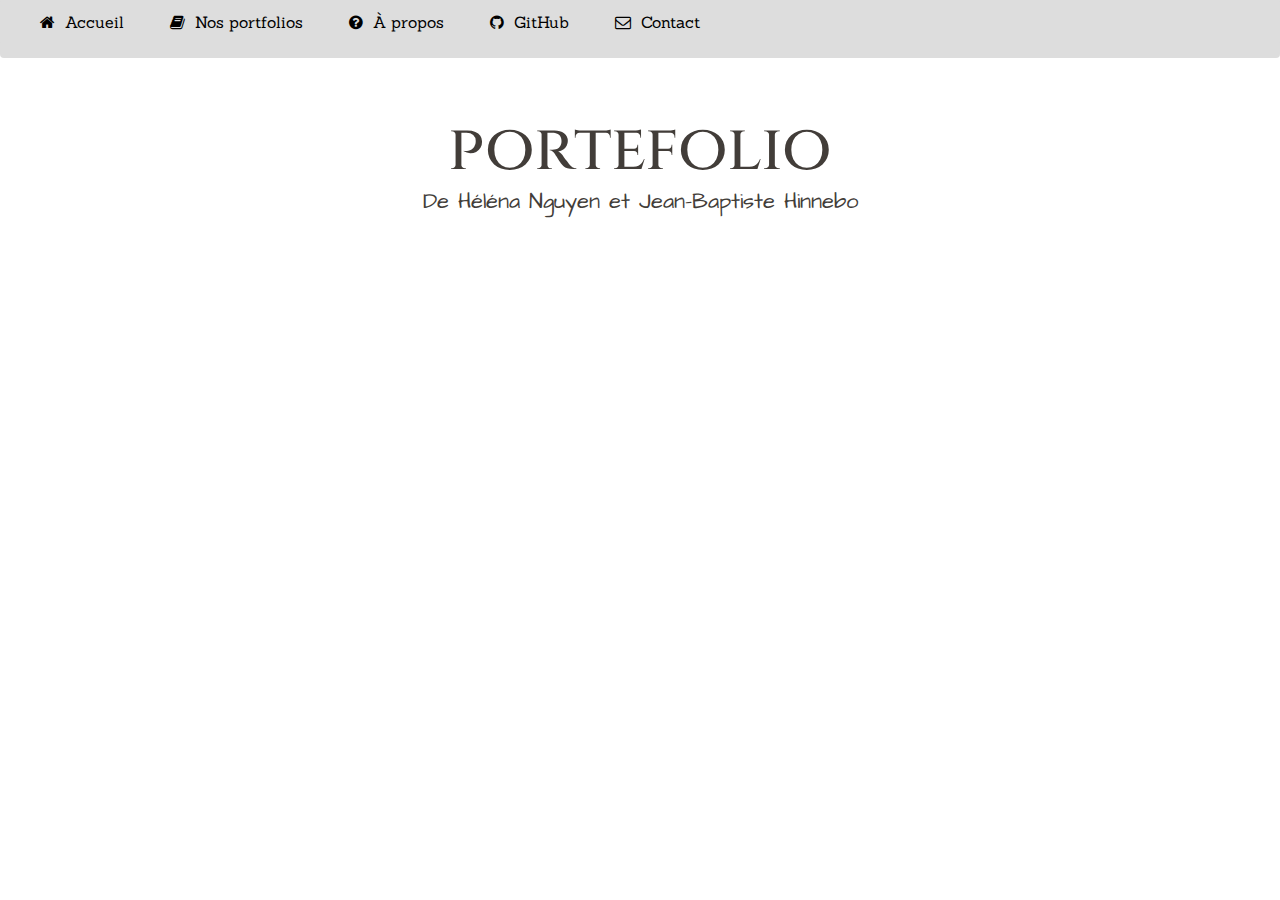
==== index.html @ c587ae27 "Fixed a spelling error" ====
<!DOCTYPE html>
<html lang="fr">

<!-- ###########################################################################
###################################   HEAD   ###################################
############################################################################ -->

<!-- Beginning of the head containing all the meta-data -->
<head>
  <!-- Setting of the characters encoding -->
  <meta charset="utf-8">
  <meta http-equiv="X-UA-Compatible" content="IE=edge">
  <!-- Setting of the responsive parameters -->
  <meta name="viewport" content="width=device-width, initial-scale=1">
  <!-- The above 3 meta tags *must* come first in the head; any other head content must come *after* these tags -->

  <!-- Setting of the authors -->
  <meta name="author" content="Jean-Baptiste Hinnebo &amp; Hélèna Nguyen">
  <!-- Setting of the favicon -->
  <link rel="icon" href="favicon.ico">
  <!-- Setting of the page title, keywords & description for web-referencing -->
  <meta name="keywords" content="portfolio, portfolios, Jean-Baptiste Hinnebo, Hélèna Nguyen">
  <meta name="description" content="Portfolios de Jean-Baptiste Hinnebo &amp; de Hélèna Nguyen, réalisés avec passion &amp; ferveur en binôme.">
  <title>Portfolio</title>

  <!-- Setting of the font families -->
  <link href="https://fonts.googleapis.com/css?family=Architects+Daughter" rel="stylesheet" type="text/css">
  <link href="https://fonts.googleapis.com/css?family=Cinzel:700,400" rel="stylesheet" type="text/css">
  <link href="https://fonts.googleapis.com/css?family=Cuprum:400,700italic,400italic" rel="stylesheet" type="text/css">
  <link href="https://fonts.googleapis.com/css?family=Sanchez:400,400italic" rel="stylesheet" type="text/css">

  <!-- Bootstrap core CSS & user custom styles -->
  <link href="css/bootstrap.min.css" rel="stylesheet">
  <link href="css/main.css" rel="stylesheet">
  <!-- Font-Awesome 4.6.3 core CSS -->
  <link rel="stylesheet" href="css/font-awesome.min.css">
  <!-- Normalization styles -->
  <link href="css/normalize.css" rel="stylesheet">

  <!-- HTML5 shim and Respond.js for IE8 support of HTML5 elements and media queries -->
  <!-- WARNING: Respond.js doesn't work if you view the page via file:// -->
  <!--[if lt IE 9]>
    <script src="https://oss.maxcdn.com/html5shiv/3.7.2/html5shiv.min.js"></script>
    <script src="https://oss.maxcdn.com/respond/1.4.2/respond.min.js"></script>
  <![endif]-->
</head>



<!-- ###########################################################################
###################################   BODY   ###################################
############################################################################ -->

<body class=".container-fluid">

<!-- ==========================================================================
   Header which contains the navigation top-bar
=========================================================================== -->
<header class="header">
  <!-- Beginning of the small devices collapsed top-bar -->
  <nav class="navbar navbar-light">
    <button class="navbar-toggler " type="button" data-toggle="collapse" data-target="#collapsing-topbar">
      &#9776;
    </button>
    <div class="collapse" id="collapsing-topbar">
      <ul class="nav navbar-nav">
        <li class="nav-item">
            <a href="https://simplon-roubaix.github.io/portfolio-JBH-H-l-na/index.html"><i class="fa fa-home" aria-hidden="true"></i>&nbsp;&nbsp;Accueil</a>
        </li>
        <li class="nav-item active">
          <a href="https://nhelena.github.io/CheatSheet_Emmet/"><i class="fa fa-book" aria-hidden="true"></i>&nbsp;&nbsp;Nos portfolios<span class="sr-only">(current)</span></a>
        </li>
        <li class="nav-item">
            <a href="https://nhelena.github.io/CheatSheet_CSS/"><i class="fa fa-question-circle" aria-hidden="true"></i>&nbsp;&nbsp;À propos</a>
        </li>
        <li class="nav-item">
            <a href="https://github.com/NHelena"><i class="fa fa-github" aria-hidden="true"></i>&nbsp;&nbsp;GitHub</a>
        </li>
        <li class="nav-item">
            <a href="https://simplon-roubaix.github.io/portfolio-JBH-H-l-na/Contact.html"><i class="fa fa-envelope-o" aria-hidden="true"></i>&nbsp;&nbsp;Contact</a>
        </li>
      </ul>
    </div>
  </nav>
  <!-- End of the small devices collapsed top-bar -->
  <!-- Beginning of the medium & large devices fixed navigation top-bar -->
  <nav class="navbar navbar-default hidden-md-down">
    <ul class="nav navbar-nav">
      <li class="nav-item">
          <a href="https://simplon-roubaix.github.io/portfolio-JBH-H-l-na/index.html"><i class="fa fa-home" aria-hidden="true"></i>&nbsp;&nbsp;Accueil</a>
      </li>
      <li class="nav-item active">
        <a href="https://nhelena.github.io/CheatSheet_Emmet/"><i class="fa fa-book" aria-hidden="true"></i>&nbsp;&nbsp;Nos portfolios<span class="sr-only">(current)</span></a>
      </li>
      <li class="nav-item">
          <a href="https://nhelena.github.io/CheatSheet_CSS/"><i class="fa fa-question-circle" aria-hidden="true"></i>&nbsp;&nbsp;À propos</a>
      </li>
      <li class="nav-item">
          <a href="https://github.com/NHelena"><i class="fa fa-github" aria-hidden="true"></i>&nbsp;&nbsp;GitHub</a>
      </li>
      <li class="nav-item">
          <a href="https://simplon-roubaix.github.io/portfolio-JBH-H-l-na/Contact.html"><i class="fa fa-envelope-o" aria-hidden="true"></i>&nbsp;&nbsp;Contact</a>
      </li>
    </ul>
  </nav>
  <!-- End of the medium & large devices fixed navigation top-bar -->
</header>


<!-- ==========================================================================
   Section which contains the content of the page
=========================================================================== -->
  <section class="Entete">
    <h1 class="Titre">portefolio</h1>
    <p class="sous-titre">De Héléna Nguyen et Jean-Baptiste Hinnebo</p>
  </section>


<!-- ==========================================================================
   Footer
=========================================================================== -->
  <footer>

  </footer>


<!-- ==========================================================================
   Bootstrap core JavaScript scrips
=========================================================================== -->
  <script src="https://ajax.googleapis.com/ajax/libs/jquery/1.11.3/jquery.min.js"></script>
  <!-- Include all compiled plugins (below), or include individual files as needed -->
  <script src="js/bootstrap.min.js"></script>
</body>

</html>
---- css/main.css ----
body{
  color:#423d39;
  font-family: 'Sanchez', serif;
  /*background:linear-gradient(-47deg, #96cdf8, #e3bea6)  ;*/
}


.container{
  display:flex;
  flex-direction: column;
  flex-wrap:wrap;
}



/*HEADER*/


.header{
  margin: auto;
  width:100%;
  background-image: url(../img/fond.jpg);
  background-size: cover;
  border-bottom: 40px solid #ddd;
}

.fondheader {
  width:100%;
  z-index: -100;

}


.navbar{

  position:absolute;
  margin:auto;
  background-color: #ddd;
  padding:10px 25px;
  width:100%;

}


.navbar a{

  padding:15px 15px;
  text-decoration: none;
  color:black;

}

.Entete{
  text-align: center;
  font-family: 'Cinzel', serif;
  margin:auto 0 30px;
  padding: 75px;
  height:200px;

}

.Titre{
  text-align: center;
  margin:auto;
  font-size: 4em;
}

.sous-titre{
  font-family: 'Architects Daughter', cursive;
  font-size: 1.4em;
  border
}

.decoration{
  height:60px;
  width:100%;
  background-image: url(../img/fond.jpg);
  background-size: cover;
  background-position: center;
}


/*CORPS*/


/****************************************
page principale
*****************************************/

.corps {

margin:auto 10%;
width: 80%;

}

section .container{



}


/**********************************************
page PORTFOLIO
***********************************************/


.portefolio_icon {

  margin:40px 30px;
  margin-bottom: 60px;
  width:450px;
  height:560px;
  border : 4px solid #ddd;
  border-top-left-radius: 20px;
  border-bottom-right-radius: 100px;

  padding:30px 15px 0px;

}

.image_profil {

  background-color: white;
  height:300px;
  width:400px;
  margin:10px 9px;
}


.image_portfolio_JB{

  background-image: url(../img/bennythecook.jpg);
  background-size: cover;
  background-position: center;
}

/*FIN DE LA PAGE PORTFOLIO*/



/**********************************************
page CONTACT
************************************************/



.contact-info {
  list-style:non;
  padding:0;
  margin:0;
  font-size: 0.9em;

}
.contact-info a {
  display:block;
  min-height: 20px;
  background-repeat: no-repeat;
  background-size:20px 20px;
  padding: 0 0 0 30px;
}

.contact-info li .phone a {
  background-image:url('../img/phone.png');
}

.contact-info li .mail a {
  background-image:url('../img/mail.png');
}

.contact-info li .facebook a {
  background-image:url('../img/facebook.png');
}

/*FIN PAGE CONTACT*/



/*****************************
Page A propos
********************************/

.profile-photo {
  display:block;
  max-width:300px;
  margin: 50px auto 50px;
  border-radius: 200px;
}



/*FIN DE PAGE APROPOS*/

/*Barre de navidation*/

.navigation{



}

.navigation ul{
  list-style: none;
}

.navigation ul li a{

  text-decoration: none;

}




/*FOOTER*/


footer{
  position:relative;
  margin-top: 50px;
  height:  200px;
  width: auto;
  padding: 48px 0;
  background-image: url(../img/fond.jpg);
  background-size: cover;
  background-position: bottom;
  color: #fff;
}

.dropdown {
  align-items:center;
  background:none;
  background-color: #484848;
  border: 0;
  color: #fff;
  display: block;
  padding: 8px 10px;
  width: 100%;

}
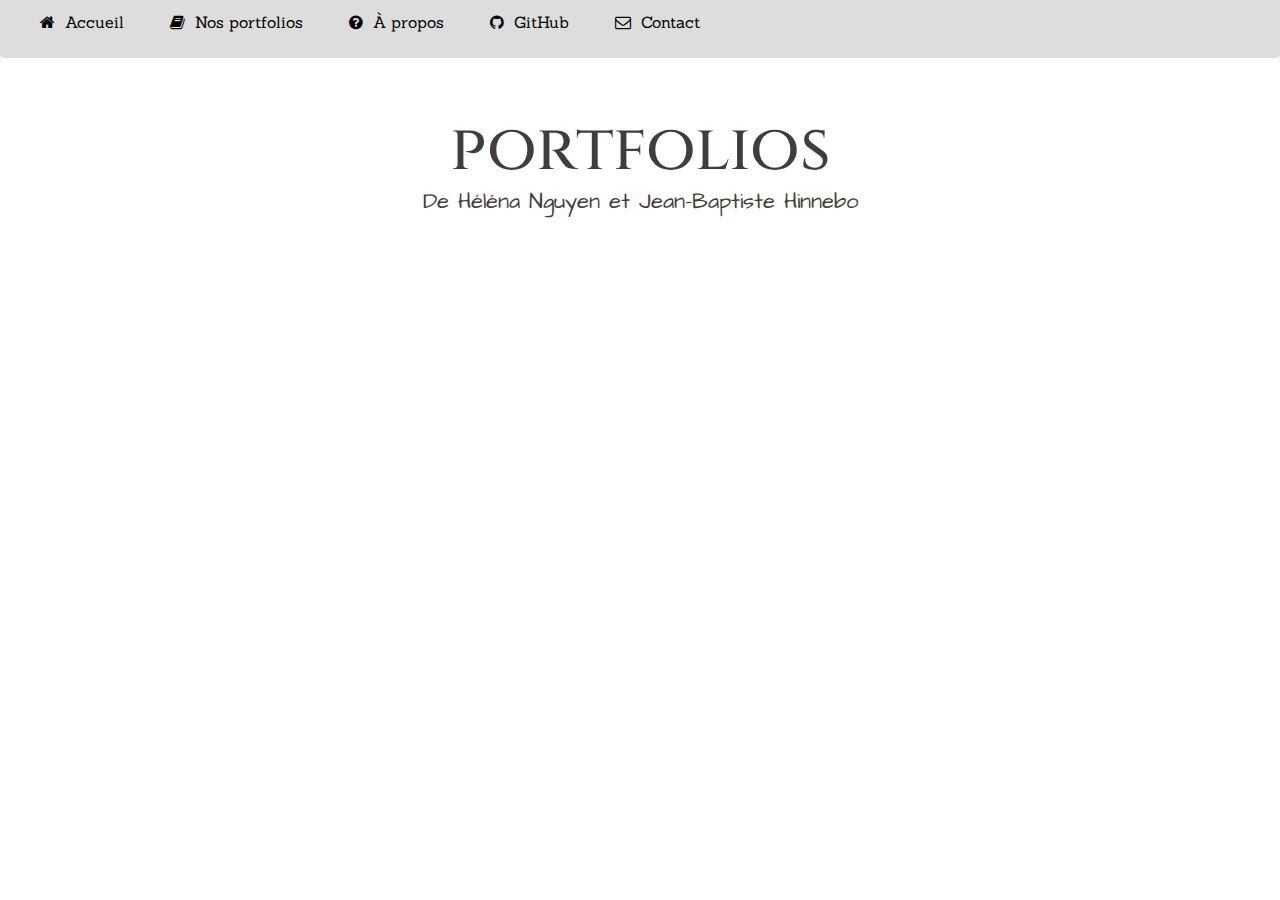
==== commit 14cada17: "Must find a way to resize the pictures without damaging the aspect ratio of the boxes AND the image." ====
--- a/index.html
+++ b/index.html
@@ -82,6 +82,7 @@
       </ul>
     </div>
   </nav>
+
   <!-- End of the small devices collapsed top-bar -->
   <!-- Beginning of the medium & large devices fixed navigation top-bar -->
   <nav class="navbar navbar-default hidden-md-down">
@@ -104,16 +105,32 @@
     </ul>
   </nav>
   <!-- End of the medium & large devices fixed navigation top-bar -->
+
 </header>
 
 
 <!-- ==========================================================================
-   Section which contains the content of the page
+   Section whichs contains the content of the page
 =========================================================================== -->
   <section class="Entete">
-    <h1 class="Titre">portefolio</h1>
+    <h1 class="Titre">portfolios</h1>
     <p class="sous-titre">De Héléna Nguyen et Jean-Baptiste Hinnebo</p>
   </section>
+
+  <div class=decoration></div>
+
+
+  <!-- ==========================================================================
+     Primary Content
+  =========================================================================== -->
+
+<section>
+
+
+
+</section>
+
+
 
 
 <!-- ==========================================================================
--- a/css/main.css
+++ b/css/main.css
@@ -73,7 +73,7 @@
 }
 
 .decoration{
-  height:60px;
+  height:40px;
   width:100%;
   background-image: url(../img/fond.jpg);
   background-size: cover;
@@ -95,29 +95,37 @@
 
 }
 
-section .container{
-
-
-
-}
 
 
 /**********************************************
 page PORTFOLIO
 ***********************************************/
-
+section .container{
+
+  margin:10%;
+
+}
+
+
+.item {
+
+
+  width:300px;
+  height:300px;
+  border : 4px solid #ddd;
+  padding:15px 15px;
+  margin:25px 25px;
+
+}
 
 .portefolio_icon {
 
-  margin:40px 30px;
-  margin-bottom: 60px;
+
   width:450px;
-  height:560px;
+  height:562px;
   border : 4px solid #ddd;
-  border-top-left-radius: 20px;
-  border-bottom-right-radius: 100px;
-
-  padding:30px 15px 0px;
+  padding:15px 15px;
+  margin:25px 25px;
 
 }
 
@@ -135,6 +143,16 @@
   background-image: url(../img/bennythecook.jpg);
   background-size: cover;
   background-position: center;
+}
+
+
+img {
+
+  width: 250px;
+  height:250px;
+  margin:auto;
+  background-size: cover;
+
 }
 
 /*FIN DE LA PAGE PORTFOLIO*/
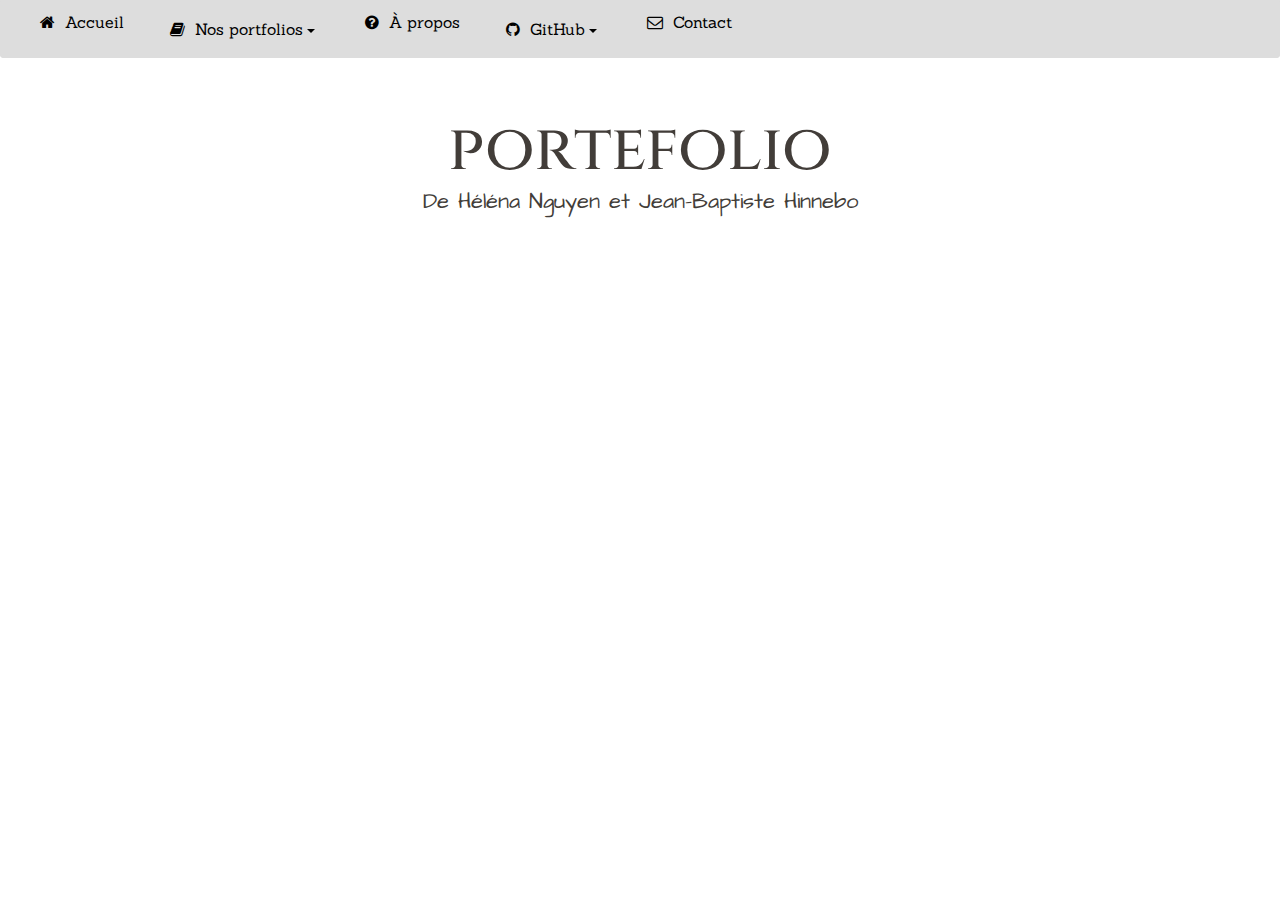
==== commit bbf62dcd: "Fixed the menu top-bar & added the content of the contact.html page" ====
--- a/index.html
+++ b/index.html
@@ -67,14 +67,22 @@
         <li class="nav-item">
             <a href="https://simplon-roubaix.github.io/portfolio-JBH-H-l-na/index.html"><i class="fa fa-home" aria-hidden="true"></i>&nbsp;&nbsp;Accueil</a>
         </li>
-        <li class="nav-item active">
-          <a href="https://nhelena.github.io/CheatSheet_Emmet/"><i class="fa fa-book" aria-hidden="true"></i>&nbsp;&nbsp;Nos portfolios<span class="sr-only">(current)</span></a>
+        <li class="nav-item btn-group">
+          <a class="dropdown-toggle nav-link" type="button" id="dropdownMenuPortfolioMin" data-toggle="dropdown" aria-haspopup="true" aria-expanded="false"><i class="fa fa-book" aria-hidden="true"></i>&nbsp;&nbsp;Nos portfolios</a>
+          <div class="dropdown-menu" aria-labelledby="dropdownMenuPortfolioMin">
+              <a class="dropdown-item" href="https://simplon-roubaix.github.io/portfolio-JBH-H-l-na/portfolio_JB.html"><i class="fa fa-male" aria-hidden="true"></i>&nbsp;&nbsp;Portfolio Jean-Baptiste</a>
+              <a class="dropdown-item" href="https://simplon-roubaix.github.io/portfolio-JBH-H-l-na/portfolio_helena.html"><i class="fa fa-female" aria-hidden="true"></i>&nbsp;&nbsp;Portfolio Hélèna</a>
+          </div>
         </li>
         <li class="nav-item">
-            <a href="https://nhelena.github.io/CheatSheet_CSS/"><i class="fa fa-question-circle" aria-hidden="true"></i>&nbsp;&nbsp;À propos</a>
+            <a href="https://simplon-roubaix.github.io/portfolio-JBH-H-l-na/A_propos.html"><i class="fa fa-question-circle" aria-hidden="true"></i>&nbsp;&nbsp;À propos</a>
         </li>
-        <li class="nav-item">
-            <a href="https://github.com/NHelena"><i class="fa fa-github" aria-hidden="true"></i>&nbsp;&nbsp;GitHub</a>
+        <li class="nav-item btn-group">
+          <a class="dropdown-toggle nav-link" type="button" id="dropdownMenuGitMin" data-toggle="dropdown" aria-haspopup="true" aria-expanded="false"><i class="fa fa-github" aria-hidden="true"></i>&nbsp;&nbsp;GitHub</a>
+          <div class="dropdown-menu" aria-labelledby="dropdownMenuGitMin">
+              <a class="dropdown-item" href="https://github.com/JBHinnebo"><i class="fa fa-male" aria-hidden="true"></i>&nbsp;&nbsp;Jean-Baptiste Hinnebo</a>
+              <a class="dropdown-item" href="https://github.com/NHelena"><i class="fa fa-female" aria-hidden="true"></i>&nbsp;&nbsp;Hélèna Nguyen</a>
+          </div>
         </li>
         <li class="nav-item">
             <a href="https://simplon-roubaix.github.io/portfolio-JBH-H-l-na/Contact.html"><i class="fa fa-envelope-o" aria-hidden="true"></i>&nbsp;&nbsp;Contact</a>
@@ -82,7 +90,6 @@
       </ul>
     </div>
   </nav>
-
   <!-- End of the small devices collapsed top-bar -->
   <!-- Beginning of the medium & large devices fixed navigation top-bar -->
   <nav class="navbar navbar-default hidden-md-down">
@@ -90,14 +97,22 @@
       <li class="nav-item">
           <a href="https://simplon-roubaix.github.io/portfolio-JBH-H-l-na/index.html"><i class="fa fa-home" aria-hidden="true"></i>&nbsp;&nbsp;Accueil</a>
       </li>
-      <li class="nav-item active">
-        <a href="https://nhelena.github.io/CheatSheet_Emmet/"><i class="fa fa-book" aria-hidden="true"></i>&nbsp;&nbsp;Nos portfolios<span class="sr-only">(current)</span></a>
+      <li class="nav-item btn-group">
+        <a class="dropdown-toggle nav-link" type="button" id="dropdownMenuPortfolio" data-toggle="dropdown" aria-haspopup="true" aria-expanded="false"><i class="fa fa-book" aria-hidden="true"></i>&nbsp;&nbsp;Nos portfolios</a>
+        <div class="dropdown-menu" aria-labelledby="dropdownMenuPortfolio">
+            <a class="dropdown-item" href="https://simplon-roubaix.github.io/portfolio-JBH-H-l-na/portfolio_JB.html"><i class="fa fa-male" aria-hidden="true"></i>&nbsp;&nbsp;Portfolio Jean-Baptiste</a>
+            <a class="dropdown-item" href="https://simplon-roubaix.github.io/portfolio-JBH-H-l-na/portfolio_helena.html"><i class="fa fa-female" aria-hidden="true"></i>&nbsp;&nbsp;Portfolio Hélèna</a>
+        </div>
       </li>
       <li class="nav-item">
-          <a href="https://nhelena.github.io/CheatSheet_CSS/"><i class="fa fa-question-circle" aria-hidden="true"></i>&nbsp;&nbsp;À propos</a>
+          <a href="https://simplon-roubaix.github.io/portfolio-JBH-H-l-na/A_propos.html"><i class="fa fa-question-circle" aria-hidden="true"></i>&nbsp;&nbsp;À propos</a>
       </li>
-      <li class="nav-item">
-          <a href="https://github.com/NHelena"><i class="fa fa-github" aria-hidden="true"></i>&nbsp;&nbsp;GitHub</a>
+      <li class="nav-item btn-group">
+        <a class="dropdown-toggle nav-link" type="button" id="dropdownMenuGit" data-toggle="dropdown" aria-haspopup="true" aria-expanded="false"><i class="fa fa-github" aria-hidden="true"></i>&nbsp;&nbsp;GitHub</a>
+        <div class="dropdown-menu" aria-labelledby="dropdownMenuGit">
+            <a class="dropdown-item" href="https://github.com/JBHinnebo"><i class="fa fa-male" aria-hidden="true"></i>&nbsp;&nbsp;Jean-Baptiste Hinnebo</a>
+            <a class="dropdown-item" href="https://github.com/NHelena"><i class="fa fa-female" aria-hidden="true"></i>&nbsp;&nbsp;Hélèna Nguyen</a>
+        </div>
       </li>
       <li class="nav-item">
           <a href="https://simplon-roubaix.github.io/portfolio-JBH-H-l-na/Contact.html"><i class="fa fa-envelope-o" aria-hidden="true"></i>&nbsp;&nbsp;Contact</a>
@@ -105,32 +120,16 @@
     </ul>
   </nav>
   <!-- End of the medium & large devices fixed navigation top-bar -->
-
 </header>
 
 
 <!-- ==========================================================================
-   Section whichs contains the content of the page
+   Section which contains the content of the page
 =========================================================================== -->
   <section class="Entete">
-    <h1 class="Titre">portfolios</h1>
+    <h1 class="Titre">portefolio</h1>
     <p class="sous-titre">De Héléna Nguyen et Jean-Baptiste Hinnebo</p>
   </section>
-
-  <div class=decoration></div>
-
-
-  <!-- ==========================================================================
-     Primary Content
-  =========================================================================== -->
-
-<section>
-
-
-
-</section>
-
-
 
 
 <!-- ==========================================================================
--- a/css/main.css
+++ b/css/main.css
@@ -107,6 +107,38 @@
 }
 
 
+
+
+
+
+
+.portefolio_icon {
+
+
+  width:450px;
+  height:562px;
+  border : 4px solid #ddd;
+  padding:15px 15px;
+  margin:25px 25px;
+
+}
+
+.image_profil {
+
+  background-color: white;
+  height:300px;
+  width:400px;
+  margin:10px 9px;
+}
+
+
+.image_portfolio_JB{
+
+  background-image: url(../img/bennythecook.jpg);
+  background-size: cover;
+  background-position: center;
+}
+
 .item {
 
 
@@ -118,41 +150,10 @@
 
 }
 
-.portefolio_icon {
-
-
-  width:450px;
-  height:562px;
-  border : 4px solid #ddd;
-  padding:15px 15px;
-  margin:25px 25px;
-
-}
-
-.image_profil {
-
-  background-color: white;
-  height:300px;
-  width:400px;
-  margin:10px 9px;
-}
-
-
-.image_portfolio_JB{
-
-  background-image: url(../img/bennythecook.jpg);
-  background-size: cover;
-  background-position: center;
-}
-
-
-img {
-
-  width: 250px;
-  height:250px;
-  margin:auto;
-  background-size: cover;
-
+.resize {
+
+  width:100%;
+  height:100%;
 }
 
 /*FIN DE LA PAGE PORTFOLIO*/
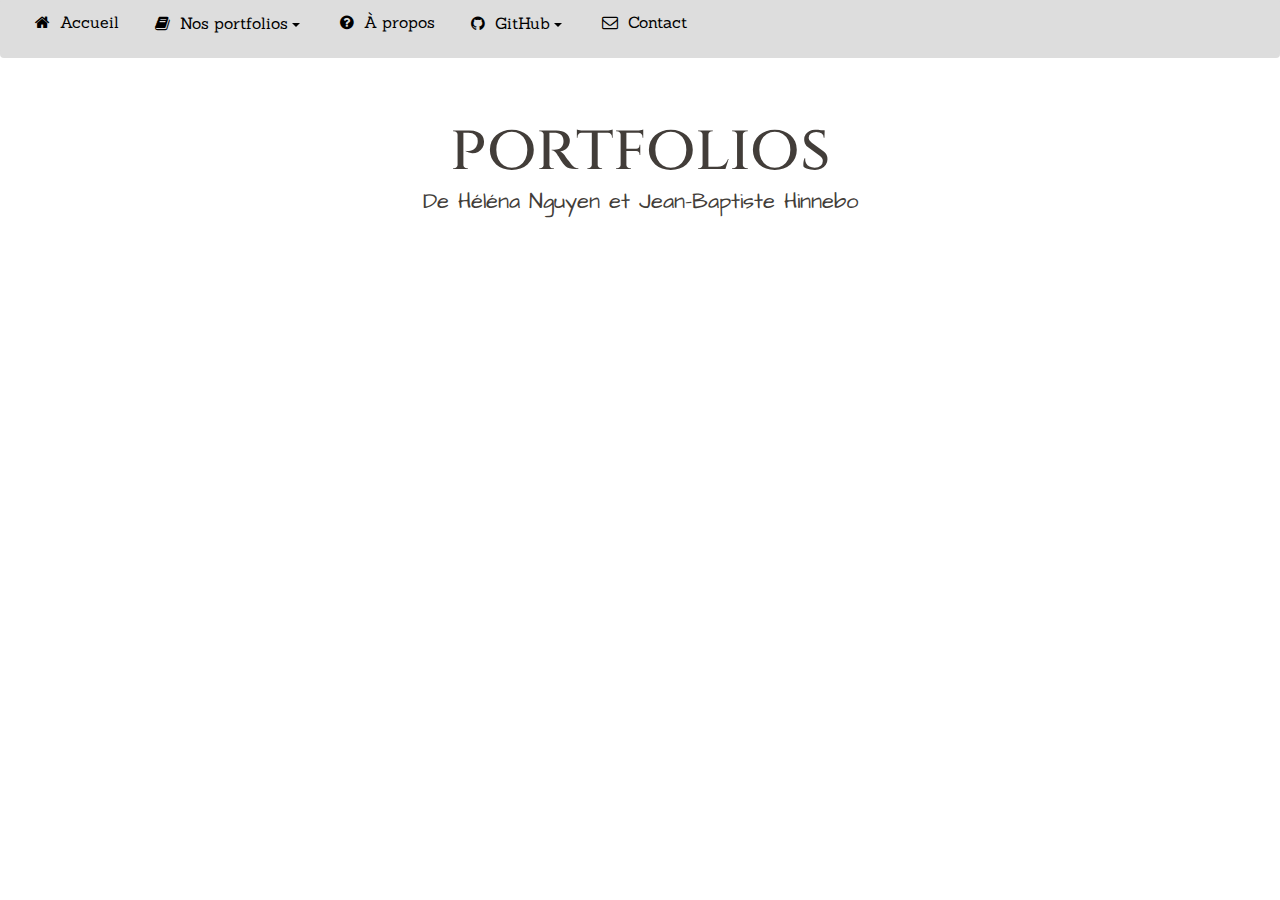
==== commit ba8d0ce4: "Resolved conflicts on Contact.html & main.css files" ====
--- a/index.html
+++ b/index.html
@@ -90,6 +90,7 @@
       </ul>
     </div>
   </nav>
+
   <!-- End of the small devices collapsed top-bar -->
   <!-- Beginning of the medium & large devices fixed navigation top-bar -->
   <nav class="navbar navbar-default hidden-md-down">
@@ -120,6 +121,7 @@
     </ul>
   </nav>
   <!-- End of the medium & large devices fixed navigation top-bar -->
+
 </header>
 
 
@@ -127,9 +129,24 @@
    Section which contains the content of the page
 =========================================================================== -->
   <section class="Entete">
-    <h1 class="Titre">portefolio</h1>
+    <h1 class="Titre">portfolios</h1>
     <p class="sous-titre">De Héléna Nguyen et Jean-Baptiste Hinnebo</p>
   </section>
+
+  <div class=decoration></div>
+
+
+  <!-- ==========================================================================
+     Primary Content
+  =========================================================================== -->
+
+<section>
+
+
+
+</section>
+
+
 
 
 <!-- ==========================================================================
--- a/css/main.css
+++ b/css/main.css
@@ -7,9 +7,12 @@
 
 
 .container{
+  width:960px
+  margin:10px auto;
   display:flex;
   flex-direction: column;
   flex-wrap:wrap;
+
 }
 
 
@@ -44,8 +47,8 @@
 
 
 .navbar a{
-
-  padding:15px 15px;
+  margin-top: -5.5px;
+  padding:10px;
   text-decoration: none;
   color:black;
 
@@ -100,11 +103,6 @@
 /**********************************************
 page PORTFOLIO
 ***********************************************/
-section .container{
-
-  margin:10%;
-
-}
 
 
 
@@ -142,8 +140,8 @@
 .item {
 
 
-  width:300px;
-  height:300px;
+  width:400px;
+  height:450px;
   border : 4px solid #ddd;
   padding:15px 15px;
   margin:25px 25px;
@@ -154,6 +152,32 @@
 
   width:100%;
   height:100%;
+  max-height: 450px;
+  max-width: 400px;
+}
+
+
+.portfolio_de_intel{
+  font-size: 42px;
+  font-family: 'Cinzel', serif;
+  text-align: center;
+  margin:40px auto;
+  width:400px;
+  border-bottom: 2px solid #ddd;
+
+}
+
+
+.titre_de_gallerie{
+
+  text-align: center;
+
+  font-size: 22px;
+  margin:40px auto;
+  padding-bottom: 5px;
+  width:250px;
+  border-bottom: 2px solid #ddd;
+
 }
 
 /*FIN DE LA PAGE PORTFOLIO*/
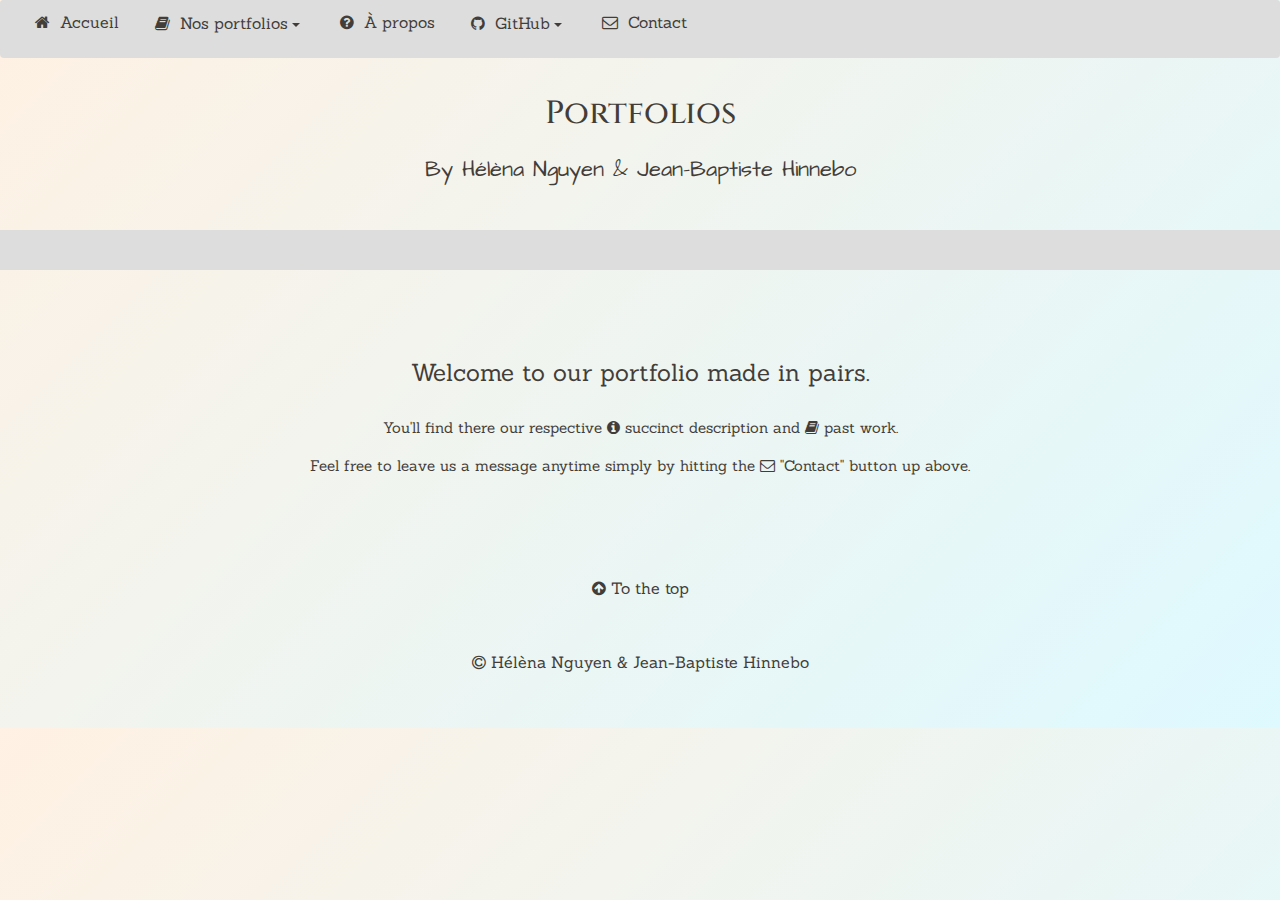
==== commit de837cb5: "Fixed the navigation top-bar & the footer. Improved the HTML structure & modified the description. A" ====
--- a/index.html
+++ b/index.html
@@ -20,8 +20,8 @@
   <link rel="icon" href="favicon.ico">
   <!-- Setting of the page title, keywords & description for web-referencing -->
   <meta name="keywords" content="portfolio, portfolios, Jean-Baptiste Hinnebo, Hélèna Nguyen">
-  <meta name="description" content="Portfolios de Jean-Baptiste Hinnebo &amp; de Hélèna Nguyen, réalisés avec passion &amp; ferveur en binôme.">
-  <title>Portfolio</title>
+  <meta name="description" content="Portfolios of Jean-Baptiste Hinnebo &amp; Hélèna Nguyen, made with passion &amp; enthusiasm in pairs.">
+  <title>Index - Portfolio  Jean-Baptiste Hinnebo &amp; Hélèna Nguyen</title>
 
   <!-- Setting of the font families -->
   <link href="https://fonts.googleapis.com/css?family=Architects+Daughter" rel="stylesheet" type="text/css">
@@ -54,22 +54,54 @@
 <body class=".container-fluid">
 
 <!-- ==========================================================================
-   Header which contains the navigation top-bar
+   Header which contains the navigation top-bar & the decorative header
 =========================================================================== -->
-<header class="header">
-  <!-- Beginning of the small devices collapsed top-bar -->
-  <nav class="navbar navbar-light">
-    <button class="navbar-toggler " type="button" data-toggle="collapse" data-target="#collapsing-topbar">
-      &#9776;
-    </button>
-    <div class="collapse" id="collapsing-topbar">
+  <header class="header">
+
+    <!-- Beginning of the small devices collapsed top-bar -->
+    <nav class="navbar navbar-light">
+      <button class="navbar-toggler" data-toggle="collapse" data-target="#collapsing-topbar">
+        &#9776;
+      </button>
+      <div class="collapse" id="collapsing-topbar">
+        <ul class="nav navbar-nav">
+          <li class="nav-item">
+              <a href="https://simplon-roubaix.github.io/portfolio-JBH-H-l-na/index.html"><i class="fa fa-home" aria-hidden="true"></i>&nbsp;&nbsp;Accueil</a>
+          </li>
+          <li class="nav-item btn-group">
+            <a class="dropdown-toggle nav-link" id="dropdownMenuPortfolioMin" data-toggle="dropdown" aria-haspopup="true" aria-expanded="false"><i class="fa fa-book" aria-hidden="true"></i>&nbsp;&nbsp;Nos portfolios</a>
+            <div class="dropdown-menu" aria-labelledby="dropdownMenuPortfolioMin">
+                <a class="dropdown-item" href="https://simplon-roubaix.github.io/portfolio-JBH-H-l-na/portfolio_JB.html"><i class="fa fa-male" aria-hidden="true"></i>&nbsp;&nbsp;Portfolio Jean-Baptiste</a>
+                <a class="dropdown-item" href="https://simplon-roubaix.github.io/portfolio-JBH-H-l-na/portfolio_helena.html"><i class="fa fa-female" aria-hidden="true"></i>&nbsp;&nbsp;Portfolio Hélèna</a>
+            </div>
+          </li>
+          <li class="nav-item">
+              <a href="https://simplon-roubaix.github.io/portfolio-JBH-H-l-na/A_propos.html"><i class="fa fa-question-circle" aria-hidden="true"></i>&nbsp;&nbsp;À propos</a>
+          </li>
+          <li class="nav-item btn-group">
+            <a class="dropdown-toggle nav-link" id="dropdownMenuGitMin" data-toggle="dropdown" aria-haspopup="true" aria-expanded="false"><i class="fa fa-github" aria-hidden="true"></i>&nbsp;&nbsp;GitHub</a>
+            <div class="dropdown-menu" aria-labelledby="dropdownMenuGitMin">
+                <a class="dropdown-item" href="https://github.com/JBHinnebo"><i class="fa fa-male" aria-hidden="true"></i>&nbsp;&nbsp;Jean-Baptiste Hinnebo</a>
+                <a class="dropdown-item" href="https://github.com/NHelena"><i class="fa fa-female" aria-hidden="true"></i>&nbsp;&nbsp;Hélèna Nguyen</a>
+            </div>
+          </li>
+          <li class="nav-item">
+              <a href="https://simplon-roubaix.github.io/portfolio-JBH-H-l-na/Contact.html"><i class="fa fa-envelope-o" aria-hidden="true"></i>&nbsp;&nbsp;Contact</a>
+          </li>
+        </ul>
+      </div>
+    </nav>
+    <!-- End of the small devices collapsed top-bar -->
+
+    <!-- Beginning of the medium & large devices fixed navigation top-bar -->
+    <nav class="navbar navbar-default hidden-md-down">
       <ul class="nav navbar-nav">
         <li class="nav-item">
             <a href="https://simplon-roubaix.github.io/portfolio-JBH-H-l-na/index.html"><i class="fa fa-home" aria-hidden="true"></i>&nbsp;&nbsp;Accueil</a>
         </li>
         <li class="nav-item btn-group">
-          <a class="dropdown-toggle nav-link" type="button" id="dropdownMenuPortfolioMin" data-toggle="dropdown" aria-haspopup="true" aria-expanded="false"><i class="fa fa-book" aria-hidden="true"></i>&nbsp;&nbsp;Nos portfolios</a>
-          <div class="dropdown-menu" aria-labelledby="dropdownMenuPortfolioMin">
+          <a class="dropdown-toggle nav-link" id="dropdownMenuPortfolio" data-toggle="dropdown" aria-haspopup="true" aria-expanded="false"><i class="fa fa-book" aria-hidden="true"></i>&nbsp;&nbsp;Nos portfolios</a>
+          <div class="dropdown-menu" aria-labelledby="dropdownMenuPortfolio">
               <a class="dropdown-item" href="https://simplon-roubaix.github.io/portfolio-JBH-H-l-na/portfolio_JB.html"><i class="fa fa-male" aria-hidden="true"></i>&nbsp;&nbsp;Portfolio Jean-Baptiste</a>
               <a class="dropdown-item" href="https://simplon-roubaix.github.io/portfolio-JBH-H-l-na/portfolio_helena.html"><i class="fa fa-female" aria-hidden="true"></i>&nbsp;&nbsp;Portfolio Hélèna</a>
           </div>
@@ -78,8 +110,8 @@
             <a href="https://simplon-roubaix.github.io/portfolio-JBH-H-l-na/A_propos.html"><i class="fa fa-question-circle" aria-hidden="true"></i>&nbsp;&nbsp;À propos</a>
         </li>
         <li class="nav-item btn-group">
-          <a class="dropdown-toggle nav-link" type="button" id="dropdownMenuGitMin" data-toggle="dropdown" aria-haspopup="true" aria-expanded="false"><i class="fa fa-github" aria-hidden="true"></i>&nbsp;&nbsp;GitHub</a>
-          <div class="dropdown-menu" aria-labelledby="dropdownMenuGitMin">
+          <a class="dropdown-toggle nav-link" id="dropdownMenuGit" data-toggle="dropdown" aria-haspopup="true" aria-expanded="false"><i class="fa fa-github" aria-hidden="true"></i>&nbsp;&nbsp;GitHub</a>
+          <div class="dropdown-menu" aria-labelledby="dropdownMenuGit">
               <a class="dropdown-item" href="https://github.com/JBHinnebo"><i class="fa fa-male" aria-hidden="true"></i>&nbsp;&nbsp;Jean-Baptiste Hinnebo</a>
               <a class="dropdown-item" href="https://github.com/NHelena"><i class="fa fa-female" aria-hidden="true"></i>&nbsp;&nbsp;Hélèna Nguyen</a>
           </div>
@@ -88,63 +120,31 @@
             <a href="https://simplon-roubaix.github.io/portfolio-JBH-H-l-na/Contact.html"><i class="fa fa-envelope-o" aria-hidden="true"></i>&nbsp;&nbsp;Contact</a>
         </li>
       </ul>
+    </nav>
+    <!-- End of the medium & large devices fixed navigation top-bar -->
+
+    <!-- Beginning of the decorative header -->
+    <section class="Entete">
+      <h1>Portfolios</h1>
+      <p class="subtitle">By Hélèna Nguyen &amp; Jean-Baptiste Hinnebo</p>
+    </section>
+    <!-- End of the decorative header -->
+  </header>
+
+  <!-- Decorative horizontal line -->
+  <div class="decoration"></div>
+
+<!-- ===========================================================================
+   Section whichs contains the content of the page
+=========================================================================== -->
+  <section>
+    <div class="presentation">
+      <h4>Welcome to our portfolio made in pairs.</h4>
+      <br>
+      <p>You'll find there our respective <i class="fa fa-info-circle" aria-hidden="true"></i> succinct description and <i class="fa fa-book" aria-hidden="true"></i> past work.</p>
+      <p>Feel free to leave us a message anytime simply by hitting the <i class="fa fa-envelope-o" aria-hidden="true"></i> "Contact" button up above.</p>
     </div>
-  </nav>
-
-  <!-- End of the small devices collapsed top-bar -->
-  <!-- Beginning of the medium & large devices fixed navigation top-bar -->
-  <nav class="navbar navbar-default hidden-md-down">
-    <ul class="nav navbar-nav">
-      <li class="nav-item">
-          <a href="https://simplon-roubaix.github.io/portfolio-JBH-H-l-na/index.html"><i class="fa fa-home" aria-hidden="true"></i>&nbsp;&nbsp;Accueil</a>
-      </li>
-      <li class="nav-item btn-group">
-        <a class="dropdown-toggle nav-link" type="button" id="dropdownMenuPortfolio" data-toggle="dropdown" aria-haspopup="true" aria-expanded="false"><i class="fa fa-book" aria-hidden="true"></i>&nbsp;&nbsp;Nos portfolios</a>
-        <div class="dropdown-menu" aria-labelledby="dropdownMenuPortfolio">
-            <a class="dropdown-item" href="https://simplon-roubaix.github.io/portfolio-JBH-H-l-na/portfolio_JB.html"><i class="fa fa-male" aria-hidden="true"></i>&nbsp;&nbsp;Portfolio Jean-Baptiste</a>
-            <a class="dropdown-item" href="https://simplon-roubaix.github.io/portfolio-JBH-H-l-na/portfolio_helena.html"><i class="fa fa-female" aria-hidden="true"></i>&nbsp;&nbsp;Portfolio Hélèna</a>
-        </div>
-      </li>
-      <li class="nav-item">
-          <a href="https://simplon-roubaix.github.io/portfolio-JBH-H-l-na/A_propos.html"><i class="fa fa-question-circle" aria-hidden="true"></i>&nbsp;&nbsp;À propos</a>
-      </li>
-      <li class="nav-item btn-group">
-        <a class="dropdown-toggle nav-link" type="button" id="dropdownMenuGit" data-toggle="dropdown" aria-haspopup="true" aria-expanded="false"><i class="fa fa-github" aria-hidden="true"></i>&nbsp;&nbsp;GitHub</a>
-        <div class="dropdown-menu" aria-labelledby="dropdownMenuGit">
-            <a class="dropdown-item" href="https://github.com/JBHinnebo"><i class="fa fa-male" aria-hidden="true"></i>&nbsp;&nbsp;Jean-Baptiste Hinnebo</a>
-            <a class="dropdown-item" href="https://github.com/NHelena"><i class="fa fa-female" aria-hidden="true"></i>&nbsp;&nbsp;Hélèna Nguyen</a>
-        </div>
-      </li>
-      <li class="nav-item">
-          <a href="https://simplon-roubaix.github.io/portfolio-JBH-H-l-na/Contact.html"><i class="fa fa-envelope-o" aria-hidden="true"></i>&nbsp;&nbsp;Contact</a>
-      </li>
-    </ul>
-  </nav>
-  <!-- End of the medium & large devices fixed navigation top-bar -->
-
-</header>
-
-
-<!-- ==========================================================================
-   Section which contains the content of the page
-=========================================================================== -->
-  <section class="Entete">
-    <h1 class="Titre">portfolios</h1>
-    <p class="sous-titre">De Héléna Nguyen et Jean-Baptiste Hinnebo</p>
   </section>
-
-  <div class=decoration></div>
-
-
-  <!-- ==========================================================================
-     Primary Content
-  =========================================================================== -->
-
-<section>
-
-
-
-</section>
 
 
 
@@ -153,7 +153,12 @@
    Footer
 =========================================================================== -->
   <footer>
-
+    <aside class="button-back-top">
+      <a href="#"><i class="fa fa-arrow-circle-up" aria-hidden="true"></i>&nbsp;To the top</a>
+    </aside>
+    <aside class="copyright">
+      <p><i class="fa fa-copyright" aria-hidden="true"></i> Hélèna Nguyen &amp; Jean-Baptiste Hinnebo</p>
+    </aside>
   </footer>
 
 
--- a/css/main.css
+++ b/css/main.css
@@ -1,57 +1,50 @@
+/* #############################################################################
+##############################   OVERALL STYLES   ##############################
+############################################################################## */
 
 body{
-  color:#423d39;
+  color: #423d39;
   font-family: 'Sanchez', serif;
-  /*background:linear-gradient(-47deg, #96cdf8, #e3bea6)  ;*/
-}
-
-
-.container{
+  background:linear-gradient(-45deg, #def9ff, #fff1e3)  ;
+}
+
+.container {
   width:960px
   margin:10px auto;
   display:flex;
   flex-direction: column;
   flex-wrap:wrap;
-
-}
-
-
-
-/*HEADER*/
-
-
-.header{
-  margin: auto;
-  width:100%;
+}
+
+/* Fifth level heading */
+h5 {
+  border-bottom: 2px solid #DDD;
+}
+
+
+/* =============================================================================
+   HEADER
+============================================================================== */
+
+.header {
   background-image: url(../img/fond.jpg);
   background-size: cover;
-  border-bottom: 40px solid #ddd;
-}
-
-.fondheader {
-  width:100%;
-  z-index: -100;
-
-}
-
-
-.navbar{
-
-  position:absolute;
-  margin:auto;
-  background-color: #ddd;
-  padding:10px 25px;
-  width:100%;
-
-}
-
-
-.navbar a{
-  margin-top: -5.5px;
-  padding:10px;
+  border-bottom: 40px solid #DDD;
+}
+
+.navbar {
+  position: absolute;
+  margin: auto;
+  background-color: #DDD;
+  padding: 10px 25px;
+  width: 100%;
+}
+
+.navbar a {
+  margin-top: -6px;
+  padding: 10px;
   text-decoration: none;
-  color:black;
-
+  color: #423d39;
 }
 
 .Entete{
@@ -63,205 +56,53 @@
 
 }
 
-.Titre{
-  text-align: center;
-  margin:auto;
+/* First level heading */
+.h1 {
+  text-align: center;
+  margin: auto;
   font-size: 4em;
 }
 
-.sous-titre{
+/* Paragraph below the h1 in the .Entete */
+.subtitle {
   font-family: 'Architects Daughter', cursive;
   font-size: 1.4em;
-  border
-}
-
-.decoration{
+}
+
+
+/* =============================================================================
+   BODY
+============================================================================== */
+
+/* Decorative horizontal line */
+.decoration {
   height:40px;
   width:100%;
   background-image: url(../img/fond.jpg);
   background-size: cover;
   background-position: center;
-}
-
-
-/*CORPS*/
-
-
-/****************************************
-page principale
-*****************************************/
+  margin-bottom: 50px;
+}
 
 .corps {
-
-margin:auto 10%;
-width: 80%;
-
-}
-
-
-
-/**********************************************
-page PORTFOLIO
-***********************************************/
-
-
-
-
-
-
-
-.portefolio_icon {
-
-
-  width:450px;
-  height:562px;
-  border : 4px solid #ddd;
-  padding:15px 15px;
-  margin:25px 25px;
-
-}
-
-.image_profil {
-
-  background-color: white;
-  height:300px;
-  width:400px;
-  margin:10px 9px;
-}
-
-
-.image_portfolio_JB{
-
-  background-image: url(../img/bennythecook.jpg);
-  background-size: cover;
-  background-position: center;
-}
-
-.item {
-
-
-  width:400px;
-  height:450px;
-  border : 4px solid #ddd;
-  padding:15px 15px;
-  margin:25px 25px;
-
-}
-
-.resize {
-
-  width:100%;
-  height:100%;
-  max-height: 450px;
-  max-width: 400px;
-}
-
-
-.portfolio_de_intel{
-  font-size: 42px;
-  font-family: 'Cinzel', serif;
-  text-align: center;
-  margin:40px auto;
-  width:400px;
-  border-bottom: 2px solid #ddd;
-
-}
-
-
-.titre_de_gallerie{
-
-  text-align: center;
-
-  font-size: 22px;
-  margin:40px auto;
-  padding-bottom: 5px;
-  width:250px;
-  border-bottom: 2px solid #ddd;
-
-}
-
-/*FIN DE LA PAGE PORTFOLIO*/
-
-
-
-/**********************************************
-page CONTACT
-************************************************/
-
-
-
-.contact-info {
-  list-style:non;
-  padding:0;
-  margin:0;
-  font-size: 0.9em;
-
-}
-.contact-info a {
-  display:block;
-  min-height: 20px;
-  background-repeat: no-repeat;
-  background-size:20px 20px;
-  padding: 0 0 0 30px;
-}
-
-.contact-info li .phone a {
-  background-image:url('../img/phone.png');
-}
-
-.contact-info li .mail a {
-  background-image:url('../img/mail.png');
-}
-
-.contact-info li .facebook a {
-  background-image:url('../img/facebook.png');
-}
-
-/*FIN PAGE CONTACT*/
-
-
-
-/*****************************
-Page A propos
-********************************/
-
-.profile-photo {
-  display:block;
-  max-width:300px;
-  margin: 50px auto 50px;
-  border-radius: 200px;
-}
-
-
-
-/*FIN DE PAGE APROPOS*/
-
-/*Barre de navidation*/
-
-.navigation{
-
-
-
-}
-
-.navigation ul{
-  list-style: none;
-}
-
-.navigation ul li a{
-
-  text-decoration: none;
-
-}
-
-
-
-
-/*FOOTER*/
-
-
-footer{
-  position:relative;
+  margin:auto 10%;
+  width: 80%;
+}
+
+
+.presentation {
+  text-align: center;
+  margin:0 10%;
+  font-size: 15px;
+  height:40%;
+}
+
+
+/* =============================================================================
+   FOOTER
+============================================================================== */
+
+footer {
   margin-top: 50px;
   height:  200px;
   width: auto;
@@ -269,17 +110,104 @@
   background-image: url(../img/fond.jpg);
   background-size: cover;
   background-position: bottom;
-  color: #fff;
-}
-
-.dropdown {
-  align-items:center;
-  background:none;
-  background-color: #484848;
-  border: 0;
-  color: #fff;
+  text-align: center;
+}
+
+
+.button-back-top a {
+  color: #423D39;
+  text-decoration: none;
+}
+
+.copyright {
+  padding: 105 0 0 0;
+  margin-top: 50px;
+}
+
+
+
+/* #############################################################################
+##############################   SPECIFIC PAGES   ##############################
+############################################################################## */
+
+/* =============================================================================
+   "Portfolio" page
+============================================================================== */
+
+.image_profil {
+  background-color: white;
+  height:300px;
+  width:400px;
+  margin:10px 9px;
+}
+
+.item {
+  width:400px;
+  height:600px;
+  padding:15px 15px;
+  margin:25px 25px;
+}
+
+.item_video {
+  width:400px;
+  height:220px;
+  padding:15px 15px;
+  margin:25px 25px;
+}
+
+/* Required, so that the images fit in the cell */
+.resize {
+  width:100%;
+  height:100%;
+  max-height: 600px;
+  max-width: 400px;
+}
+
+/* Required, so that the video previews fit in the cell */
+.resize_video {
+  width:100%;
+  height:100%;
+  max-height: 250px;
+  max-width: 400px;
+}
+
+.portfolio_header {
+  font-size: 42px;
+  font-family: 'Cinzel', serif;
+  text-align: center;
+  margin:40px auto;
+  width:400px;
+  border-bottom: 2px solid #DDD;
+}
+
+.gallery {
+  text-align: center;
+  font-size: 22px;
+  margin: 40px auto;
+  padding-bottom: 5px;
+  width: 250px;
+  border-bottom: 2px solid #DDD;
+}
+
+
+/* =============================================================================
+   "À propos" page
+============================================================================== */
+
+.profile-photo {
   display: block;
-  padding: 8px 10px;
-  width: 100%;
-
-}
+  max-width:300px;
+  margin: 50px auto 50px;
+  border-bottom: 5px solid #b8aea5;
+  border-right: 5px solid #b8aea5;
+  border-radius: 200px;
+}
+
+
+/* =============================================================================
+   "Contact" page
+============================================================================== */
+
+.contact_form {
+  padding-left: 15%;
+}
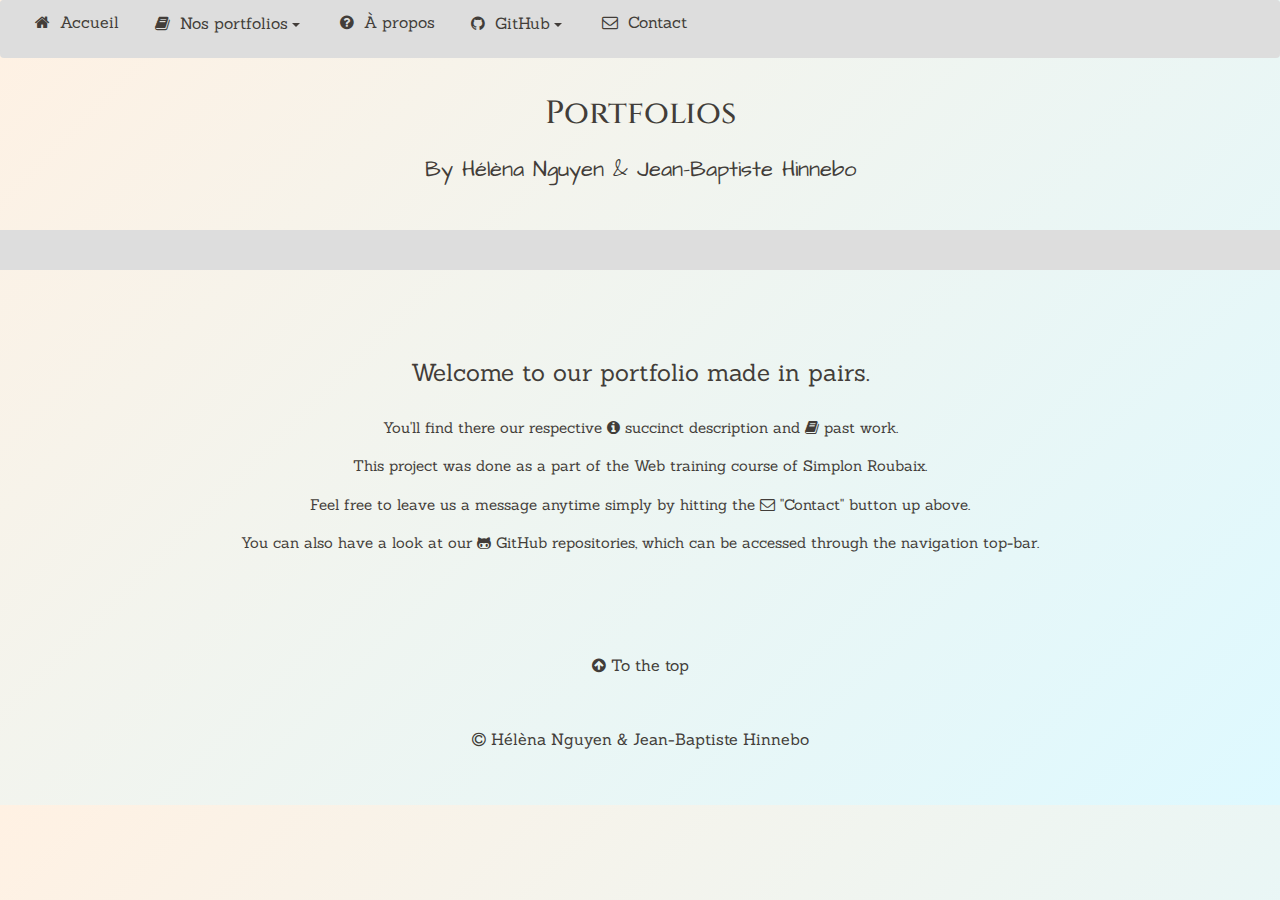
==== commit 4f40aa17: "Added some more content in the index.html page" ====
--- a/index.html
+++ b/index.html
@@ -142,7 +142,9 @@
       <h4>Welcome to our portfolio made in pairs.</h4>
       <br>
       <p>You'll find there our respective <i class="fa fa-info-circle" aria-hidden="true"></i> succinct description and <i class="fa fa-book" aria-hidden="true"></i> past work.</p>
+      <p>This project was done as a part of the Web training course of Simplon Roubaix.</p>
       <p>Feel free to leave us a message anytime simply by hitting the <i class="fa fa-envelope-o" aria-hidden="true"></i> "Contact" button up above.</p>
+      <p>You can also have a look at our <i class="fa fa-github-alt" aria-hidden="true"></i> GitHub repositories, which can be accessed through the navigation top-bar.</p>
     </div>
   </section>
 
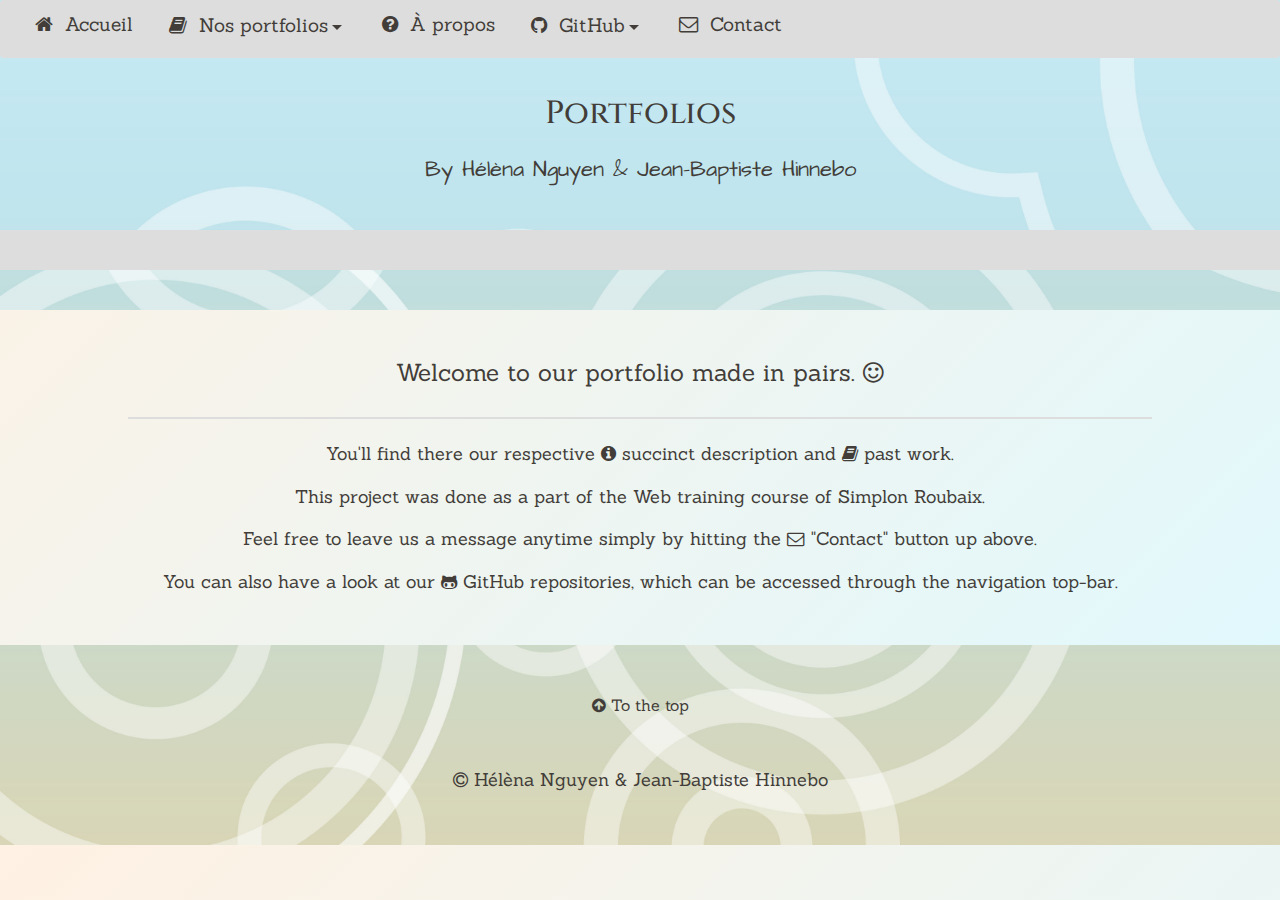
==== commit 514ad39d: "Updated the meta-data of all the HTML pages" ====
--- a/index.html
+++ b/index.html
@@ -1,5 +1,5 @@
 <!DOCTYPE html>
-<html lang="fr">
+<html class="no-js" lang="en">
 
 <!-- ###########################################################################
 ###################################   HEAD   ###################################
@@ -36,6 +36,8 @@
   <link rel="stylesheet" href="css/font-awesome.min.css">
   <!-- Normalization styles -->
   <link href="css/normalize.css" rel="stylesheet">
+  <!-- Modernizr script -->
+  <script src="js/vendor/modernizr-2.8.3.min.js"></script>
 
   <!-- HTML5 shim and Respond.js for IE8 support of HTML5 elements and media queries -->
   <!-- WARNING: Respond.js doesn't work if you view the page via file:// -->
@@ -139,7 +141,9 @@
 =========================================================================== -->
   <section>
     <div class="presentation">
-      <h4>Welcome to our portfolio made in pairs.</h4>
+      <h4>Welcome to our portfolio made in pairs. <i class="fa fa-smile-o" aria-hidden="true"></i></h4>
+      <br>
+      <div class="horizontal_line"></div>
       <br>
       <p>You'll find there our respective <i class="fa fa-info-circle" aria-hidden="true"></i> succinct description and <i class="fa fa-book" aria-hidden="true"></i> past work.</p>
       <p>This project was done as a part of the Web training course of Simplon Roubaix.</p>
--- a/css/main.css
+++ b/css/main.css
@@ -9,16 +9,24 @@
 }
 
 .container {
-  width:960px
-  margin:10px auto;
-  display:flex;
+  display: flex;
   flex-direction: column;
-  flex-wrap:wrap;
-}
-
-/* Fifth level heading */
-h5 {
+  justify-content: space-around;
+  flex-wrap: wrap;
+  align-content: space-around;
+}
+
+/* Decorative horizontal line */
+.horizontal_line {
   border-bottom: 2px solid #DDD;
+}
+
+p {
+  font-size: 1.10rem;
+}
+
+.navbar {
+  font-size: 1.20rem;
 }
 
 
@@ -52,8 +60,7 @@
   font-family: 'Cinzel', serif;
   margin:auto 0 30px;
   padding: 75px;
-  height:200px;
-
+  height: 200px;
 }
 
 /* First level heading */
@@ -104,7 +111,7 @@
 
 footer {
   margin-top: 50px;
-  height:  200px;
+  height: 200px;
   width: auto;
   padding: 48px 0;
   background-image: url(../img/fond.jpg);
@@ -120,7 +127,6 @@
 }
 
 .copyright {
-  padding: 105 0 0 0;
   margin-top: 50px;
 }
 
@@ -136,31 +142,30 @@
 
 .image_profil {
   background-color: white;
-  height:300px;
-  width:400px;
+  height: 300px;
+  width: 400px;
   margin:10px 9px;
 }
 
-.item {
-  width:400px;
-  height:600px;
+.item,
+.item_video {
+  width: 400px;
   padding:15px 15px;
   margin:25px 25px;
 }
 
+.item {
+  height: 600px;
+}
+
 .item_video {
-  width:400px;
-  height:220px;
-  padding:15px 15px;
-  margin:25px 25px;
+  height: 220px;
 }
 
 /* Required, so that the images fit in the cell */
 .resize {
-  width:100%;
-  height:100%;
-  max-height: 600px;
-  max-width: 400px;
+  width: 100%;
+  height: 100%;;
 }
 
 /* Required, so that the video previews fit in the cell */
@@ -187,6 +192,14 @@
   padding-bottom: 5px;
   width: 250px;
   border-bottom: 2px solid #DDD;
+}
+
+.container_portfolio {
+  display:flex;
+  flex-direction: row;
+  justify-content: space-around;
+  flex-wrap: wrap;
+  align-content: space-around;
 }
 
 
